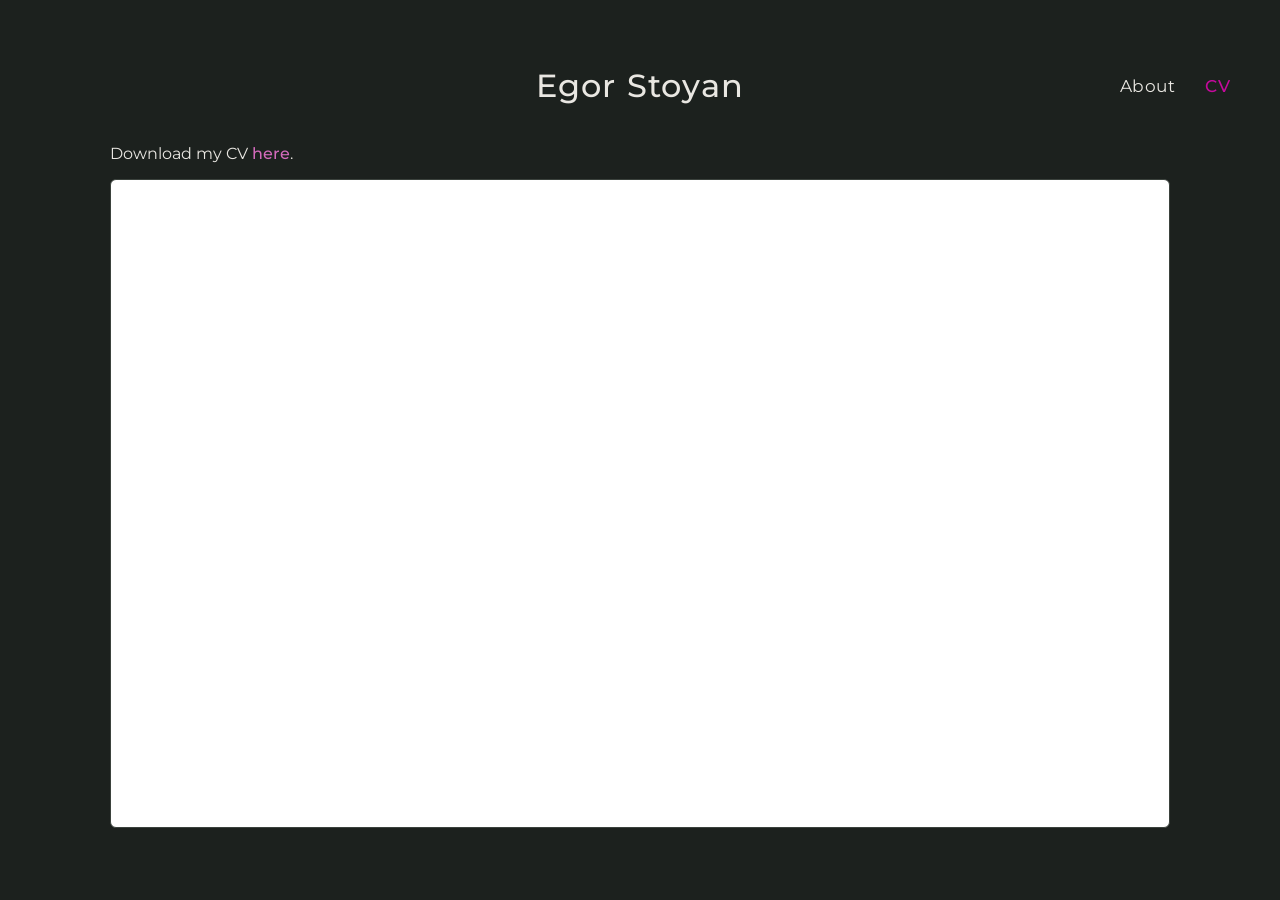
==== cv.html @ 287d6bbd "Initial website" ====
<!DOCTYPE html>
<html lang="en">

<head>
    <meta charset="UTF-8">
    <meta name="viewport" content="width=device-width, initial-scale=1.0">

    <title>Egor Stoyan — CV</title>

    <!-- Favicon -->
    <link rel="icon" href="images/favicon.ico">

    <!-- CSS -->
    <link rel="stylesheet" href="css/styles.css">

    <!-- Google Fonts -->
    <link
        href="https://fonts.googleapis.com/css2?family=Montserrat:wght@400;500;600;700&display=swap"
        rel="stylesheet">
</head>

<body>

    <!-- =========================
         HEADER
         ========================= -->

    <header class="site-header">

        <div class="site-name">
            Egor Stoyan
        </div>

        <nav class="navbar-links-container">

            <a href="/">
                About
            </a>

            <a href="cv.html" class="current-page">
                CV
            </a>

        </nav>

    </header>


    <!-- =========================
         PAGE CONTENT
         ========================= -->

    <div class="page-container">

        <div class="cv-page">

            <p class="cv-download">
                Download my CV
                <a href="files/CV_Egor.pdf" target="_blank">here</a>.
            </p>

            <div class="cv-pdf-container">

                <iframe
                    src="files/CV_Egor.pdf"
                    class="cv-pdf"
                    title="Egor Stoyan CV">
                </iframe>

            </div>

        </div>

    </div>

</body>
</html>
---- css/styles.css ----
/* myapp/static/myapp/css/styles.css */


/* =========================
   SPACING SYSTEM
   ========================= */

:root {
    --section-gap: 44px;
    --subsection-gap: 12px;
    --item-gap: 6px;
    --tight-gap: 4px;
}


/* =========================
   GENERAL PAGE STYLES
   ========================= */

body {
    background-color: #1c211e;
    color: #e9e7e2;

    margin: 0;

    font-family: 'Montserrat', sans-serif;
}

.page-container {
    margin-top: 0;
    margin-right: 30px;
    margin-bottom: 30px;
    margin-left: 30px;
}


/* =========================
   HEADER
   ========================= */

.site-header {
    position: relative;

    width: calc(100% - 60px);
    max-width: 1530px;

    min-height: 48px;

    margin: 62px auto 24px auto;
    padding: 0 20px;

    box-sizing: border-box;

    display: flex;
    align-items: center;
    justify-content: center;
}


/* Name */

.site-name {
    color: #e9e7e2;

    font-size: 1.98em;
    font-weight: 500;

    letter-spacing: 1.2px;
    line-height: 1;

    text-align: center;
}


/* About / CV */

.navbar-links-container {
    position: absolute;

    right: 20px;
    top: 50%;

    transform: translateY(-50%);

    display: flex;
    align-items: center;

    gap: 30px;
}

.navbar-links-container a {
    color: #e9e7e2;

    margin: 0;
    padding: 0;

    text-decoration: none;

    font-size: 1.05em;
    font-weight: 400;

    line-height: 1;
    letter-spacing: 0.5px;

    transition: color 0.3s;
}

.navbar-links-container a:hover {
    color: #ffffff;
    text-decoration: none;
}

.navbar-links-container .current-page {
    color: rgb(196, 10, 156);
    font-weight: 500;
}


/* =========================
   MAIN CONTAINER
   ========================= */

.container {
    padding: 32px 20px 40px 20px;

    display: flex;
    align-items: flex-start;
    justify-content: center;

    max-width: 1530px;
    margin: 0 auto;
}


/* =========================
   IMAGE
   ========================= */

.image {
    margin-right: 30px;
    flex-shrink: 0;
}


/* =========================
   MAIN TEXT
   ========================= */

.text {
    max-width: 890px;
    flex: 1;
}

p {
    margin: 0;
    line-height: 1.55;
}


/* =========================
   LINKS
   ========================= */

a {
    color: #a8c3b0;
    text-decoration: none;
}

a:hover {
    color: #ffffff;
    text-decoration: underline;
}


/* =========================
   PROFILE SECTION
   ========================= */

.profile-section {
    margin: 0;
}

.intro-line {
    margin-bottom: var(--item-gap);
}

.welcome-inline {
    color: rgb(196, 10, 156);

    font-weight: 500;
    font-size: 1.15em;

    margin-right: 4px;
}

.profile-row {
    margin-bottom: var(--item-gap);
}

.profile-row:last-child {
    margin-bottom: 0;
}

.profile-label {
    color: rgb(196, 10, 156);
    font-weight: 500;
}

.cv-link {
    color: #d36abb;
}

.cv-link:hover {
    color: rgb(196, 10, 156);
    text-decoration: underline;
}


/* =========================
   RESEARCH SECTION
   ========================= */

.research-section {
    margin-top: var(--section-gap);
}

.research-line {
    margin-bottom: var(--subsection-gap);
}

.research-label {
    color: rgb(196, 10, 156);

    font-weight: 500;
    font-size: 1.08em;
}


/* =========================
   RESEARCH SUBSECTIONS
   ========================= */

.subsection-heading {
    color: #d36abb;

    font-weight: 500;
    font-size: 1em;

    margin-top: 0;
    margin-bottom: var(--tight-gap);
}

.working-heading {
    margin-top: var(--subsection-gap);
}


/* =========================
   PAPERS
   ========================= */

.paper {
    margin-bottom: var(--item-gap);
    line-height: 1.5;
}

.paper-title {
    color: #e9e7e2;
    font-weight: 400;
}

.paper-note {
    color: #e9e7e2;

    font-style: italic;

    margin-left: 5px;

    white-space: nowrap;
}


/* =========================
   TEACHING SECTION
   ========================= */

.teaching-section {
    margin-top: var(--section-gap);
    width: 100%;
}

.teaching-line {
    width: 100%;
    margin-bottom: 0;
}

.teaching-label {
    color: rgb(196, 10, 156);

    font-weight: 500;
    font-size: 1.08em;
}


/* =========================
   TEACHING FEEDBACK CARD
   ========================= */

.feedback-wrapper {
    width: 94%;

    margin-top: var(--subsection-gap);
    margin-right: 0;
    margin-bottom: 0;
    margin-left: 0;

    perspective: 1200px;
}

.feedback-card {
    position: relative;

    width: 100%;
    min-height: 110px;

    padding: 18px 24px 36px 24px;

    background-color: #242a26;

    border: 1px solid #3b423d;
    border-radius: 8px;

    box-sizing: border-box;

    box-shadow:
        0 8px 22px rgba(0, 0, 0, 0.18);

    transform-origin: top center;
}


/* Feedback text */

.feedback-quote {
    color: #e9e7e2;

    font-size: 0.98em;
    font-weight: 400;

    line-height: 1.6;
}


/* Course information */

.feedback-course {
    position: absolute;

    right: 20px;
    bottom: 11px;

    color: #e9e7e2;

    font-size: 0.82em;
    font-style: italic;

    white-space: nowrap;
}


/* =========================
   CALENDAR FLIP ANIMATION
   ========================= */

.feedback-card.flip-out {
    animation: flipOut 0.45s ease-in forwards;
}

.feedback-card.flip-in {
    animation: flipIn 0.45s ease-out forwards;
}

@keyframes flipOut {

    from {
        transform: rotateX(0deg);
        opacity: 1;
    }

    to {
        transform: rotateX(-90deg);
        opacity: 0;
    }
}

@keyframes flipIn {

    from {
        transform: rotateX(90deg);
        opacity: 0;
    }

    to {
        transform: rotateX(0deg);
        opacity: 1;
    }
}


/* =========================
   CV PAGE
   ========================= */

.cv-page {
    max-width: 1100px;

    height: calc(100vh - 190px);

    margin: 0 auto;
    padding: 8px 20px 16px 20px;

    box-sizing: border-box;

    display: flex;
    flex-direction: column;
}


/* Download line */

.cv-download {
    margin: 0 0 12px 0;

    font-size: 1em;

    flex-shrink: 0;
}

.cv-download a {
    color: #d36abb;
    font-weight: 500;
}

.cv-download a:hover {
    color: rgb(196, 10, 156);
}


/* PDF */

.cv-pdf-container {
    width: 100%;

    flex: 1;
    min-height: 0;
}

.cv-pdf {
    display: block;

    width: 100%;
    height: 100%;

    border: 1px solid #3b423d;
    border-radius: 6px;

    box-sizing: border-box;

    background-color: #ffffff;
}


/* =========================
   OTHER HIGHLIGHTS
   ========================= */

.highlighted-email {
    color: rgb(196, 10, 156);
}

.news-heading {
    margin-top: var(--section-gap);
    color: rgb(196, 10, 156);
}


/* =========================
   SMALLER SCREENS
   ========================= */

@media (max-width: 900px) {

    .site-header {
        justify-content: flex-start;
    }

    .site-name {
        font-size: 1.7em;
    }

    .navbar-links-container {
        right: 20px;
        gap: 20px;
    }

    .container {
        flex-direction: column;
    }

    .image {
        margin-right: 0;
        margin-bottom: 30px;
    }

    .feedback-wrapper {
        width: 100%;
    }

    .cv-page {
        height: calc(100vh - 180px);
        padding-left: 0;
        padding-right: 0;
    }
}
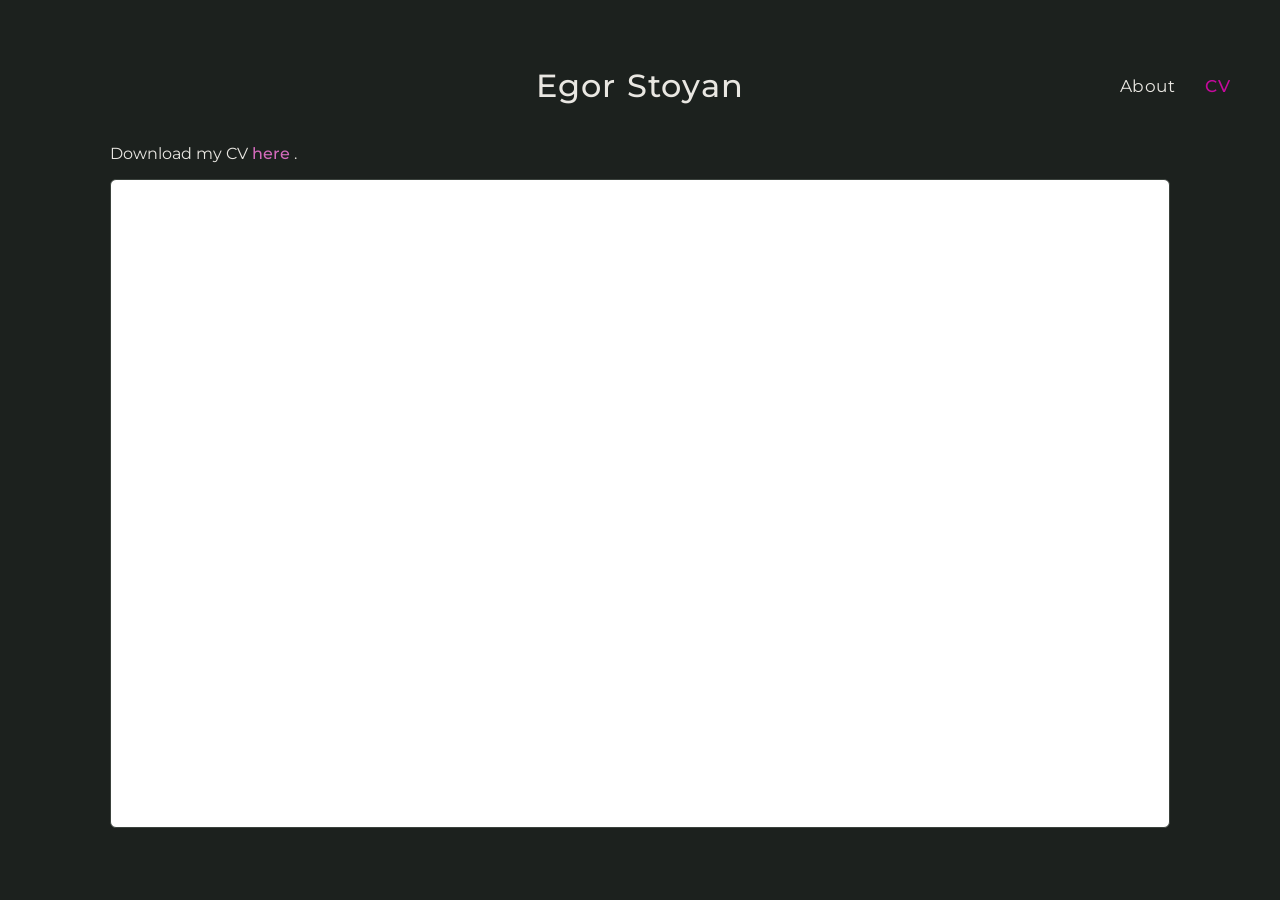
==== commit 82d8b90e: "Update website layout and mobile version" ====
--- a/cv.html
+++ b/cv.html
@@ -47,17 +47,24 @@
 
 
     <!-- =========================
-         PAGE CONTENT
+         CV PAGE
          ========================= -->
 
     <div class="page-container">
 
         <div class="cv-page">
 
+            <!-- Desktop download link -->
+
             <p class="cv-download">
                 Download my CV
-                <a href="files/CV_Egor.pdf" target="_blank">here</a>.
+                <a href="files/CV_Egor.pdf" target="_blank" rel="noopener">
+                    here
+                </a>.
             </p>
+
+
+            <!-- Desktop PDF viewer -->
 
             <div class="cv-pdf-container">
 
@@ -69,6 +76,25 @@
 
             </div>
 
+
+            <!-- Mobile CV viewer -->
+
+            <div class="cv-mobile-view">
+
+                <p class="cv-mobile-text">
+                    View my curriculum vitae in your browser's PDF viewer.
+                </p>
+
+                <a
+                    class="cv-mobile-button"
+                    href="files/CV_Egor.pdf"
+                    target="_blank"
+                    rel="noopener">
+                    View CV →
+                </a>
+
+            </div>
+
         </div>
 
     </div>
--- a/css/styles.css
+++ b/css/styles.css
@@ -1,4 +1,4 @@
-/* myapp/static/myapp/css/styles.css */
+/* static_site/css/styles.css */
 
 
 /* =========================
@@ -149,6 +149,7 @@
 .text {
     max-width: 890px;
     flex: 1;
+    min-width: 0;
 }
 
 p {
@@ -180,18 +181,25 @@
     margin: 0;
 }
 
+
+/* Welcome + Caltech */
+
 .intro-line {
     margin-bottom: var(--item-gap);
 }
 
 .welcome-inline {
-    color: rgb(196, 10, 156);
-
+    display: block;
+
+    color: rgb(196, 10, 156);
     font-weight: 500;
     font-size: 1.15em;
 
-    margin-right: 4px;
-}
+    margin-bottom: var(--tight-gap);
+}
+
+
+/* Profile rows */
 
 .profile-row {
     margin-bottom: var(--item-gap);
@@ -206,13 +214,34 @@
     font-weight: 500;
 }
 
+.profile-label-block {
+    display: block;
+    margin-bottom: var(--tight-gap);
+}
+
+.profile-value-block {
+    display: block;
+}
+
+
+/* CV */
+
 .cv-link {
-    color: #d36abb;
+    color: rgb(196, 10, 156);
+    font-weight: 500;
 }
 
 .cv-link:hover {
-    color: rgb(196, 10, 156);
+    color: #ffffff;
     text-decoration: underline;
+}
+
+
+/* Email */
+
+.email-highlight {
+    color: rgb(196, 10, 156);
+    font-weight: 500;
 }
 
 
@@ -229,10 +258,14 @@
 }
 
 .research-label {
+    display: block;
+
     color: rgb(196, 10, 156);
 
     font-weight: 500;
     font-size: 1.08em;
+
+    margin-bottom: var(--tight-gap);
 }
 
 
@@ -295,10 +328,14 @@
 }
 
 .teaching-label {
+    display: block;
+
     color: rgb(196, 10, 156);
 
     font-weight: 500;
     font-size: 1.08em;
+
+    margin-bottom: var(--tight-gap);
 }
 
 
@@ -323,7 +360,7 @@
     width: 100%;
     min-height: 110px;
 
-    padding: 18px 24px 36px 24px;
+    padding: 18px 24px 38px 24px;
 
     background-color: #242a26;
 
@@ -351,12 +388,12 @@
 }
 
 
-/* Course information */
+/* Course information — bottom left */
 
 .feedback-course {
     position: absolute;
 
-    right: 20px;
+    left: 20px;
     bottom: 11px;
 
     color: #e9e7e2;
@@ -365,6 +402,41 @@
     font-style: italic;
 
     white-space: nowrap;
+}
+
+
+/* Next — bottom right */
+
+.feedback-next {
+    position: absolute;
+
+    right: 20px;
+    bottom: 9px;
+
+    margin: 0;
+    padding: 0;
+
+    border: none;
+    outline: none;
+    background: none;
+
+    color: rgb(196, 10, 156);
+
+    font-family: 'Montserrat', sans-serif;
+    font-size: 0.86em;
+    font-weight: 500;
+
+    cursor: pointer;
+
+    transition: color 0.2s ease;
+}
+
+.feedback-next:hover {
+    color: #d36abb;
+}
+
+.feedback-next:focus-visible {
+    text-decoration: underline;
 }
 
 
@@ -408,7 +480,7 @@
 
 
 /* =========================
-   CV PAGE
+   CV PAGE — DESKTOP
    ========================= */
 
 .cv-page {
@@ -446,7 +518,7 @@
 }
 
 
-/* PDF */
+/* Embedded PDF */
 
 .cv-pdf-container {
     width: 100%;
@@ -470,6 +542,13 @@
 }
 
 
+/* Mobile CV is hidden on desktop */
+
+.cv-mobile-view {
+    display: none;
+}
+
+
 /* =========================
    OTHER HIGHLIGHTS
    ========================= */
@@ -484,41 +563,346 @@
 }
 
 
-/* =========================
-   SMALLER SCREENS
-   ========================= */
+/* =========================================================
+   TABLETS / SMALLER SCREENS
+   ========================================================= */
 
 @media (max-width: 900px) {
 
+    body {
+        overflow-x: hidden;
+    }
+
+    .page-container {
+        margin-left: 0;
+        margin-right: 0;
+        margin-bottom: 25px;
+    }
+
+
+    /* Header */
+
     .site-header {
-        justify-content: flex-start;
+        position: relative;
+
+        width: 100%;
+        max-width: none;
+        min-height: 0;
+
+        margin: 40px 0 30px 0;
+        padding: 0 24px;
+
+        box-sizing: border-box;
+
+        display: flex;
+        flex-direction: column;
+        align-items: center;
+        justify-content: center;
+
+        gap: 20px;
     }
 
     .site-name {
-        font-size: 1.7em;
+        font-size: 1.85em;
+        text-align: center;
     }
 
     .navbar-links-container {
-        right: 20px;
-        gap: 20px;
-    }
+        position: static;
+
+        right: auto;
+        top: auto;
+
+        transform: none;
+
+        display: flex;
+        justify-content: center;
+        align-items: center;
+
+        gap: 32px;
+    }
+
+
+    /* Main content */
 
     .container {
+        width: 100%;
+        max-width: none;
+
+        padding: 0 24px 35px 24px;
+
+        box-sizing: border-box;
+
+        display: flex;
         flex-direction: column;
-    }
+        align-items: stretch;
+    }
+
+
+    /* Image */
 
     .image {
-        margin-right: 0;
-        margin-bottom: 30px;
-    }
+        width: 100%;
+
+        margin: 0 0 30px 0;
+
+        display: flex;
+        justify-content: center;
+    }
+
+    .image img {
+        width: 100%;
+        max-width: 570px;
+        height: auto;
+
+        display: block;
+    }
+
+
+    /* Text */
+
+    .text {
+        width: 100%;
+        max-width: none;
+        min-width: 0;
+    }
+
+
+    /* Feedback */
 
     .feedback-wrapper {
         width: 100%;
     }
 
+
+    /* =========================
+       CV — MOBILE / TABLET
+       ========================= */
+
     .cv-page {
-        height: calc(100vh - 180px);
-        padding-left: 0;
-        padding-right: 0;
+        width: 100%;
+        max-width: 600px;
+
+        height: auto;
+
+        margin: 0 auto;
+        padding: 10px 24px 40px 24px;
+
+        box-sizing: border-box;
+
+        display: block;
+    }
+
+
+    /* Hide embedded PDF */
+
+    .cv-pdf-container {
+        display: none;
+    }
+
+
+    /* Hide desktop download line */
+
+    .cv-download {
+        display: none;
+    }
+
+
+    /* Show mobile viewer */
+
+    .cv-mobile-view {
+        display: block;
+
+        width: 100%;
+
+        padding: 26px 24px;
+
+        box-sizing: border-box;
+
+        background-color: #242a26;
+
+        border: 1px solid #3b423d;
+        border-radius: 8px;
+
+        text-align: center;
+    }
+
+    .cv-mobile-text {
+        margin: 0 0 20px 0;
+
+        color: #e9e7e2;
+
+        font-size: 0.96em;
+        line-height: 1.55;
+    }
+
+    .cv-mobile-button {
+        display: inline-flex;
+
+        align-items: center;
+        justify-content: center;
+
+        min-height: 44px;
+
+        padding: 0 22px;
+
+        box-sizing: border-box;
+
+        color: rgb(196, 10, 156);
+
+        border: 1px solid rgb(196, 10, 156);
+        border-radius: 6px;
+
+        font-size: 0.95em;
+        font-weight: 500;
+
+        text-decoration: none;
+
+        transition:
+            color 0.2s ease,
+            border-color 0.2s ease;
+    }
+
+    .cv-mobile-button:hover {
+        color: #d36abb;
+        border-color: #d36abb;
+        text-decoration: none;
+    }
+}
+
+
+/* =========================================================
+   PHONES
+   ========================================================= */
+
+@media (max-width: 600px) {
+
+    :root {
+        --section-gap: 34px;
+        --subsection-gap: 10px;
+        --item-gap: 6px;
+        --tight-gap: 4px;
+    }
+
+
+    /* Header */
+
+    .site-header {
+        margin-top: 32px;
+        margin-bottom: 28px;
+
+        padding-left: 18px;
+        padding-right: 18px;
+
+        gap: 18px;
+    }
+
+    .site-name {
+        font-size: 1.75em;
+    }
+
+    .navbar-links-container {
+        gap: 28px;
+    }
+
+    .navbar-links-container a {
+        font-size: 1em;
+    }
+
+
+    /* Main page */
+
+    .container {
+        padding-left: 18px;
+        padding-right: 18px;
+        padding-bottom: 30px;
+    }
+
+
+    /* Photo */
+
+    .image {
+        margin-bottom: 26px;
+    }
+
+    .image img {
+        width: 100%;
+        max-width: 100%;
+        height: auto;
+    }
+
+
+    /* Typography */
+
+    .welcome-inline {
+        font-size: 1.12em;
+    }
+
+    .research-label,
+    .teaching-label {
+        font-size: 1.05em;
+    }
+
+
+    /* Papers */
+
+    .paper {
+        line-height: 1.55;
+    }
+
+    .paper-note {
+        white-space: normal;
+        margin-left: 4px;
+    }
+
+
+    /* Teaching feedback */
+
+    .feedback-wrapper {
+        width: 100%;
+    }
+
+    .feedback-card {
+        min-height: 125px;
+
+        padding: 16px 18px 42px 18px;
+    }
+
+    .feedback-quote {
+        font-size: 0.95em;
+        line-height: 1.55;
+    }
+
+    .feedback-course {
+        left: 18px;
+        bottom: 11px;
+
+        max-width: 65%;
+
+        font-size: 0.75em;
+
+        white-space: normal;
+    }
+
+    .feedback-next {
+        right: 18px;
+        bottom: 9px;
+    }
+
+
+    /* CV */
+
+    .cv-page {
+        padding-left: 18px;
+        padding-right: 18px;
+        padding-bottom: 30px;
+    }
+
+    .cv-mobile-view {
+        padding: 24px 18px;
+    }
+
+    .cv-mobile-button {
+        width: 100%;
     }
 }
